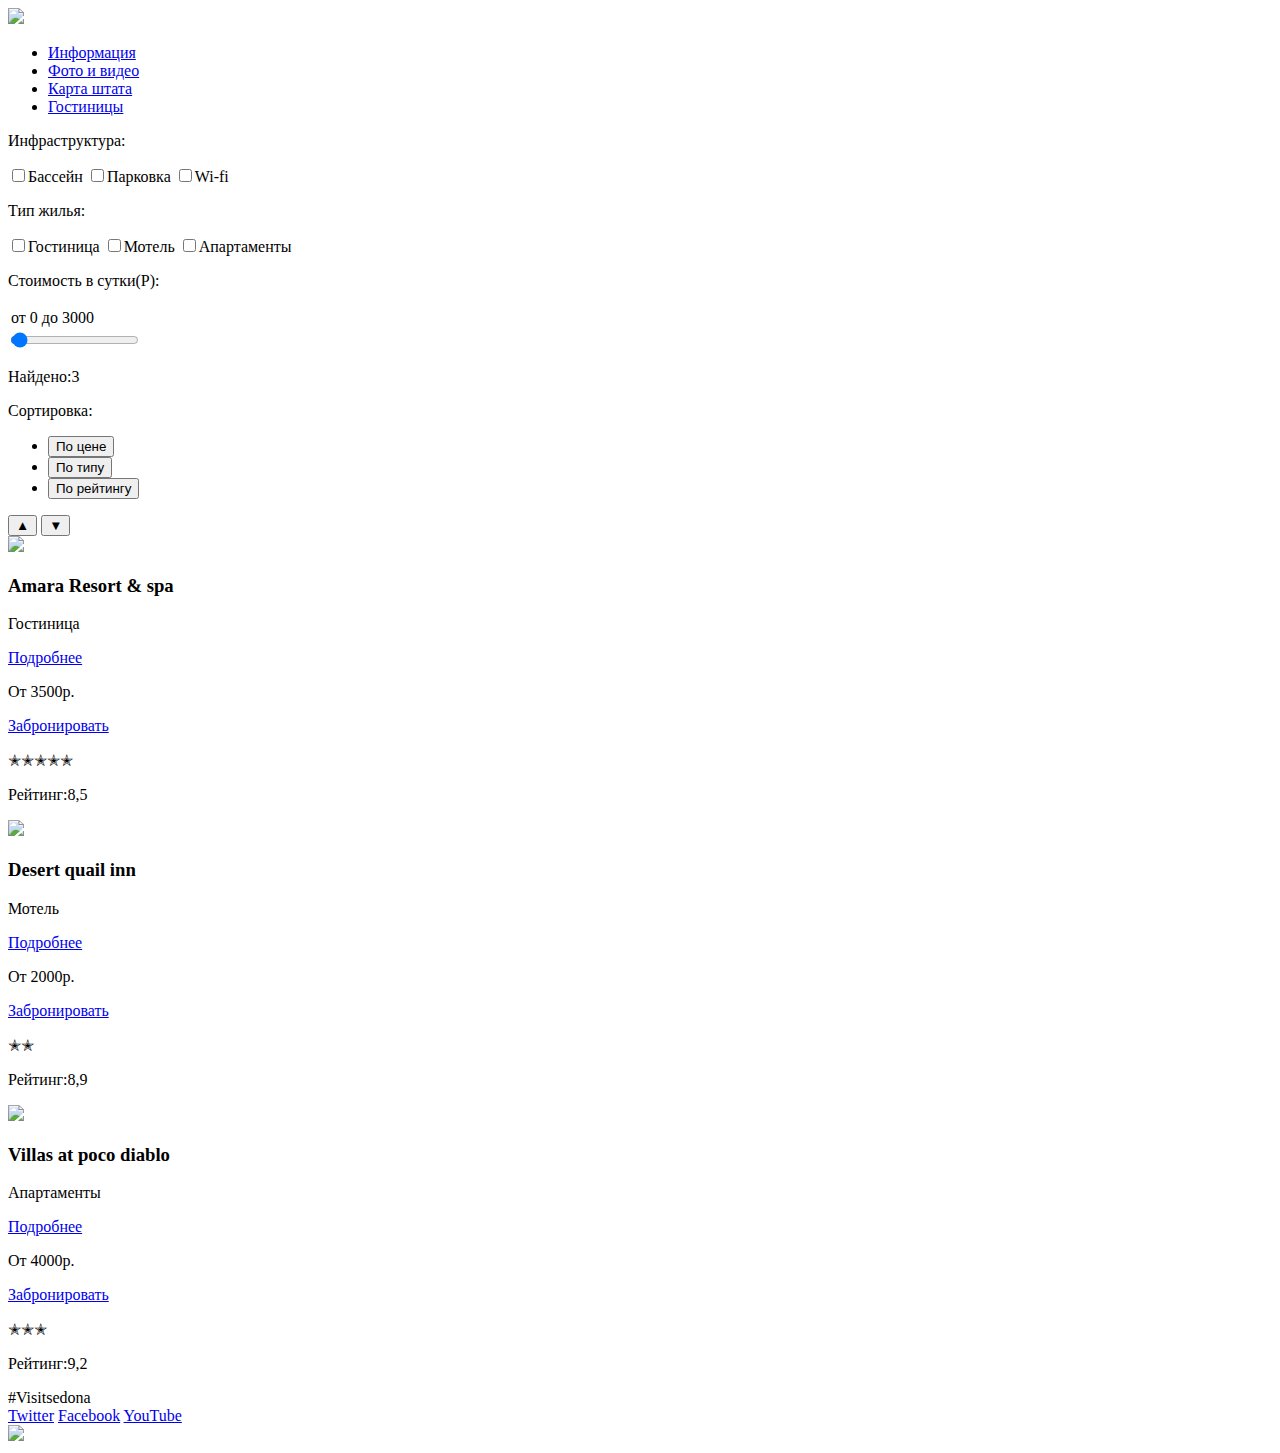
==== catalog.html @ f941040f "add basic layout for pages: index and catalog" ====
<!DOCTYPE html>
<html lang="ru">

  <head>
    <meta charset="utf-8">
    <title>HTML Academy: Седона</title>
  </head>

  <body>
    <header class="main-header">
      <div class="index-logo">
        <img src="http://placehold.it/150x100">
      </div>
      <nav class="main-navigation">
        <ul>
          <li>
            <a href="#">Информация</a>
          </li>
          <li>
            <a href="#">Фото и видео</a>
          </li>
          <li>
            <a href="#">Карта штата</a>
          </li>
          <li>
            <a href="#">Гостиницы</a>
          </li>
        </ul>
      </nav>
    </header>
    <main>
      <form class="book-form" action="https://echo.htmlacademy.ru" method="get">
        <p>Инфраструктура:</p>
        <label>
          <input type="checkbox" name="option1" value="a1">Бассейн</label>
        <label>
          <input type="checkbox" name="option2" value="a2">Парковка</label>
        <label>
          <input type="checkbox" name="option3" value="a3">Wi-fi</label>
        <p>Тип жилья:</P>
        <label>
          <input type="checkbox" name="option4" value="a4">Гостиница</label>
        <label>
          <input type="checkbox" name="option5" value="a5">Мотель</label>
        <label>
          <input type="checkbox" name="option6" value="a6">Апартаменты</label>
        <p>Стоимость в сутки(Р):</p>
        <table>
          <tr>
            <td>от 0</td>
            <td>до 3000</td>
          </tr>
        </table>
        <input type="range" min="0" max="3000" step="1" value="50">
      </form>
      <div class="sorting">
        <section class="counter-section">
          <p>Найдено:<span id="results-count">3</span></p>
        </section>
        <section class="ordering-section">
          <span class="ordering-section-name">Сортировка:</span>
          <ul>
            <li>
              <button class="ordering-section-item active" type="button">По цене</button>
            </li>
            <li>
              <button class="ordering-section-item" type="button">По типу</button>
            </li>
            <li>
              <button class="ordering-section-item" type="button">По рейтингу</button>
            </li>
          </ul>
        </section>
        <section class="ordering-direction-section">
          <button>▲</button>
          <button>▼</button>
        </section>
      </div>
      <div class="search-results">
        <article class="search-result">
          <section class="search-result-logo">
            <a href="#"><img src="http://placehold.it/150x100"></a>
          </section>
          <section class="search-result-desctription">
            <h3 class="search-result-name">Amara Resort & spa</h3>
            <div class="search-result-desctription-block">
              <p>Гостиница</p>
              <a class="search-result-btn more" href="#">Подробнее</a>
            </div>
            <div class="search-result-desctription-block">
              <p>От 3500р.</p>
              <a class="search-result-btn book" href="#">Забронировать</a>
            </div>
          </section>
          <section class="search-result-rating">
            <p class="search-result-rating-stars">✭✭✭✭✭</p>
            <p class="search-result-rating-text">Рейтинг:8,5</p>
          </section>
        </article>
        <article class="search-result">
          <section class="search-result-logo">
            <a href="#"><img src="http://placehold.it/150x100"></a>
          </section>
          <section class="search-result-desctription">
            <h3 class="search-result-name">Desert quail inn</h3>
            <div class="search-result-desctription-block">
              <p>Мотель</p>
              <a class="search-result-btn more" href="#">Подробнее</a>
            </div>
            <div class="search-result-desctription-block">
              <p>От 2000р.</p>
              <a class="search-result-btn book" href="#">Забронировать</a>
            </div>
          </section>
          <section class="search-result-rating">
            <p class="search-result-rating-stars">✭✭</p>
            <p class="search-result-rating-text">Рейтинг:8,9</p>
          </section>
        </article>
        <article class="search-result">
          <section class="search-result-logo">
            <a href="#"><img src="http://placehold.it/150x100"></a>
          </section>
          <section class="search-result-desctription">
            <h3 class="search-result-name">Villas at poco diablo</h3>
            <div class="search-result-desctription-block">
              <p>Апартаменты</p>
              <a class="search-result-btn more" href="#">Подробнее</a>
            </div>
            <div class="search-result-desctription-block">
              <p>От 4000р.</p>
              <a class="search-result-btn book" href="#">Забронировать</a>
            </div>
          </section>
          <section class="search-result-rating">
            <p class="search-result-rating-stars">✭✭✭</p>
            <p class="search-result-rating-text">Рейтинг:9,2</p>
          </section>
        </article>
      </div>
    </main>
    <footer class="main-footer">
      <div class="container">
        <section class="footer-text">#Visitsedona</section>
        <section class="footer-social">
          <a class="social-btn social-btn-tw" href="#">Twitter</a>
          <a class="social-btn social-btn-fb" href="#">Facebook</a>
          <a class="social-btn social-btn-yt" href="#">YouTube</a>
        </section>
        <section class="footer-copyrigh">
          <a href="#"><img src="http://placehold.it/150x100"></a>
        </section>
      </div>
    </footer>
  </body>

</html>
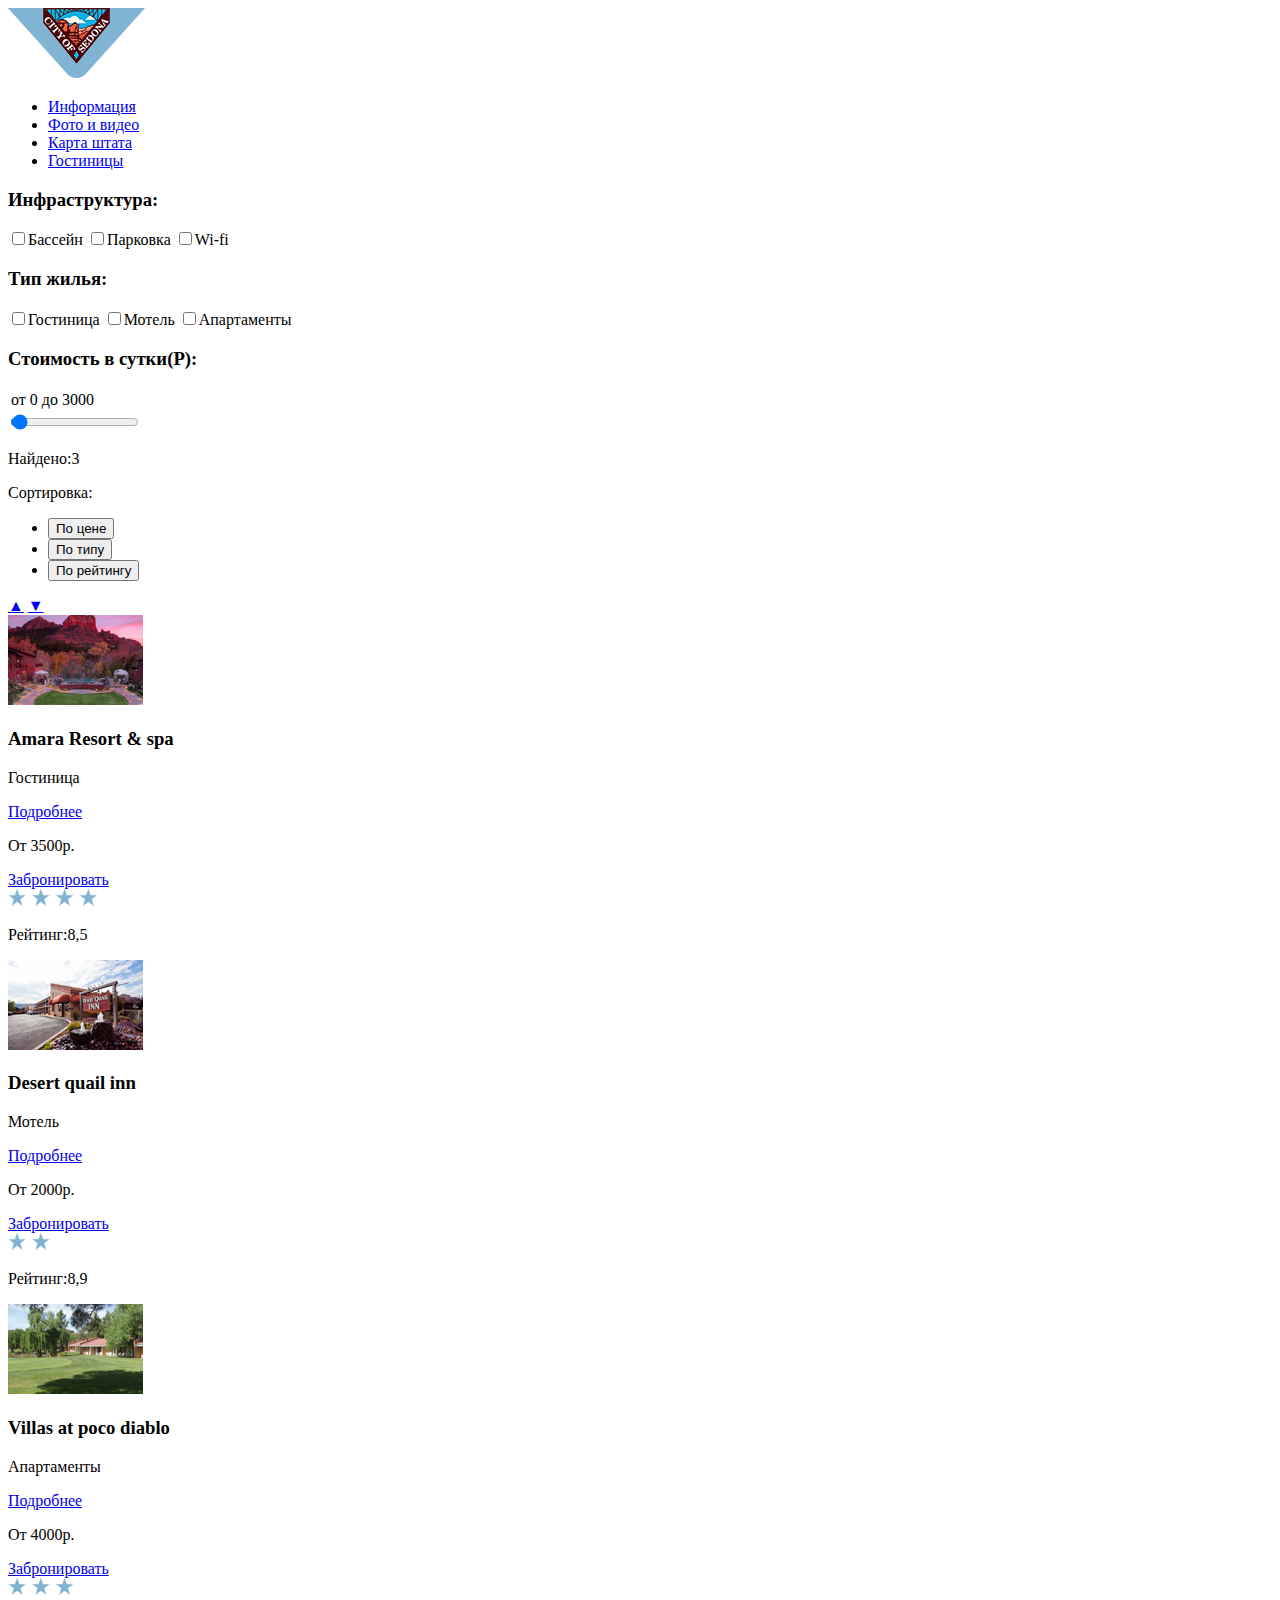
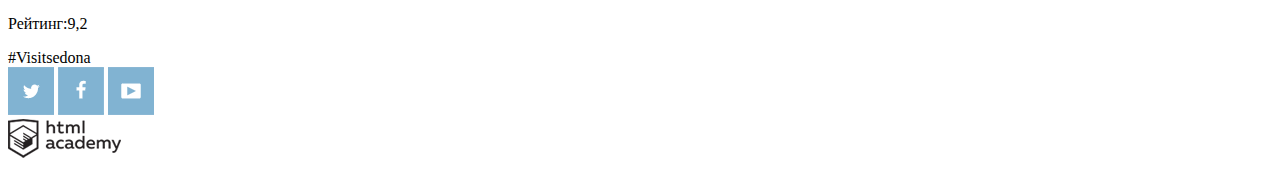
==== commit 0e917609: "graphic" ====
--- a/catalog.html
+++ b/catalog.html
@@ -9,7 +9,7 @@
   <body>
     <header class="main-header">
       <div class="index-logo">
-        <img src="http://placehold.it/150x100">
+        <a href="index.html"><img src="img/logo.png" ></a>
       </div>
       <nav class="main-navigation">
         <ul>
@@ -30,21 +30,21 @@
     </header>
     <main>
       <form class="book-form" action="https://echo.htmlacademy.ru" method="get">
-        <p>Инфраструктура:</p>
+        <h3>Инфраструктура:</h3>
         <label>
           <input type="checkbox" name="option1" value="a1">Бассейн</label>
         <label>
           <input type="checkbox" name="option2" value="a2">Парковка</label>
         <label>
           <input type="checkbox" name="option3" value="a3">Wi-fi</label>
-        <p>Тип жилья:</P>
+        <h3>Тип жилья:</h3>
         <label>
           <input type="checkbox" name="option4" value="a4">Гостиница</label>
         <label>
           <input type="checkbox" name="option5" value="a5">Мотель</label>
         <label>
           <input type="checkbox" name="option6" value="a6">Апартаменты</label>
-        <p>Стоимость в сутки(Р):</p>
+        <h3>Стоимость в сутки(Р):</h3>
         <table>
           <tr>
             <td>от 0</td>
@@ -72,14 +72,14 @@
           </ul>
         </section>
         <section class="ordering-direction-section">
-          <button>▲</button>
-          <button>▼</button>
+          <a href="#">▲</a>
+          <a href="#">▼</a>
         </section>
       </div>
       <div class="search-results">
         <article class="search-result">
           <section class="search-result-logo">
-            <a href="#"><img src="http://placehold.it/150x100"></a>
+            <a href="#"><img src="img/img3.jpg"></a>
           </section>
           <section class="search-result-desctription">
             <h3 class="search-result-name">Amara Resort & spa</h3>
@@ -93,13 +93,13 @@
             </div>
           </section>
           <section class="search-result-rating">
-            <p class="search-result-rating-stars">✭✭✭✭✭</p>
+            <img src="img/★ ★ ★ ★.jpg">
             <p class="search-result-rating-text">Рейтинг:8,5</p>
           </section>
         </article>
         <article class="search-result">
           <section class="search-result-logo">
-            <a href="#"><img src="http://placehold.it/150x100"></a>
+            <a href="#"><img src="img/img4.jpg"></a>
           </section>
           <section class="search-result-desctription">
             <h3 class="search-result-name">Desert quail inn</h3>
@@ -113,13 +113,13 @@
             </div>
           </section>
           <section class="search-result-rating">
-            <p class="search-result-rating-stars">✭✭</p>
+          <img src="img/★ ★.jpg">
             <p class="search-result-rating-text">Рейтинг:8,9</p>
           </section>
         </article>
         <article class="search-result">
           <section class="search-result-logo">
-            <a href="#"><img src="http://placehold.it/150x100"></a>
+            <a href="#"><img src="img/img5.jpg"></a>
           </section>
           <section class="search-result-desctription">
             <h3 class="search-result-name">Villas at poco diablo</h3>
@@ -133,7 +133,7 @@
             </div>
           </section>
           <section class="search-result-rating">
-            <p class="search-result-rating-stars">✭✭✭</p>
+            <img src="img/★ ★ ★.png">
             <p class="search-result-rating-text">Рейтинг:9,2</p>
           </section>
         </article>
@@ -143,12 +143,12 @@
       <div class="container">
         <section class="footer-text">#Visitsedona</section>
         <section class="footer-social">
-          <a class="social-btn social-btn-tw" href="#">Twitter</a>
-          <a class="social-btn social-btn-fb" href="#">Facebook</a>
-          <a class="social-btn social-btn-yt" href="#">YouTube</a>
+          <a class="social-btn social-btn-tw" href="#"><img src="img/tw.png"></a>
+          <a class="social-btn social-btn-fb" href="#"><img src="img/facebook.png"></a>
+          <a class="social-btn social-btn-yt" href="#"><img src="img/youtube.png"></a>
         </section>
         <section class="footer-copyrigh">
-          <a href="#"><img src="http://placehold.it/150x100"></a>
+          <a href="#"><img src="img/htmlacad.png"></a>
         </section>
       </div>
     </footer>
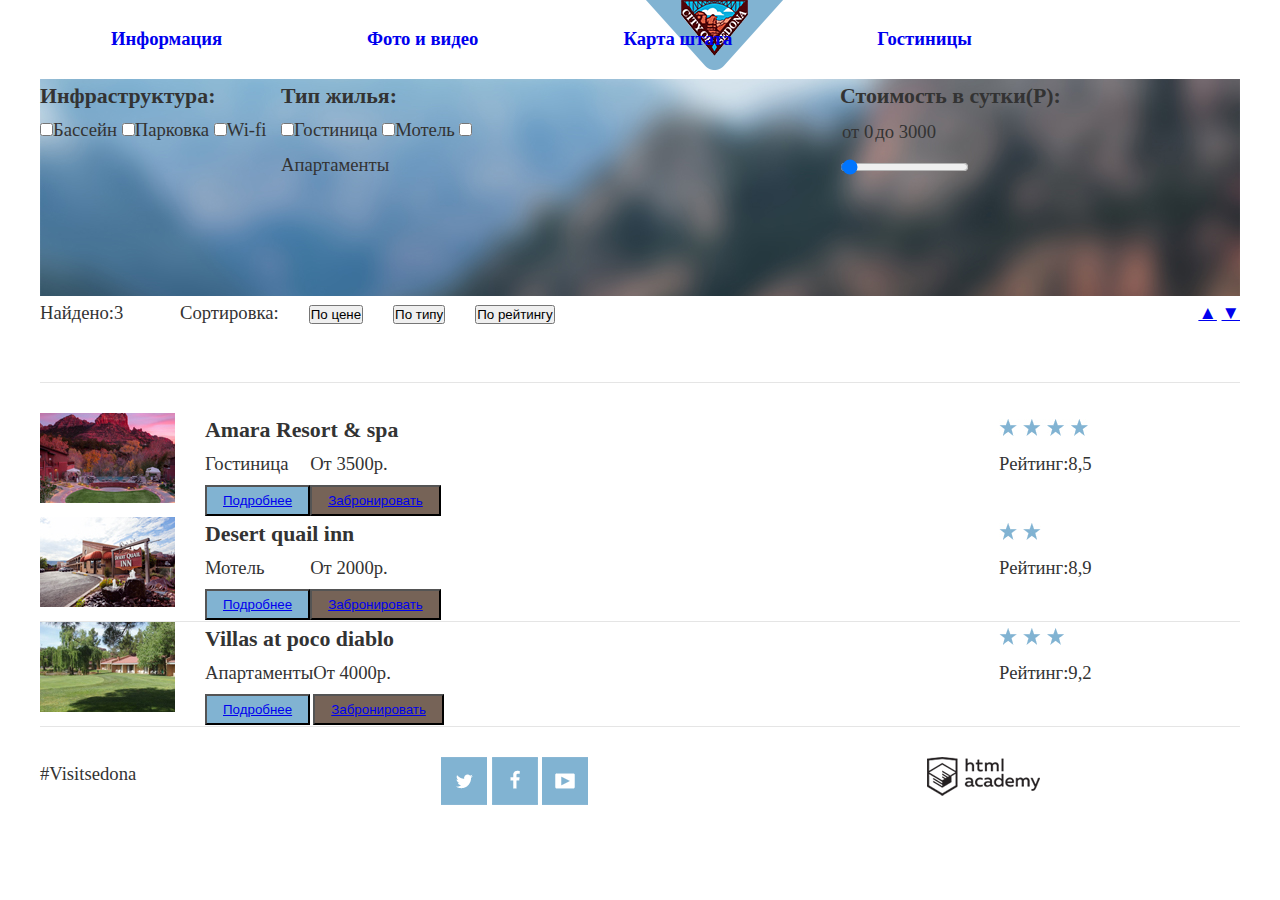
==== commit c06bfb8f: "create grid" ====
--- a/catalog.html
+++ b/catalog.html
@@ -3,63 +3,72 @@
 
   <head>
     <meta charset="utf-8">
+    <link href="css/style.css" rel="stylesheet">
     <title>HTML Academy: Седона</title>
   </head>
 
   <body>
     <header class="main-header">
-      <div class="index-logo">
-        <a href="index.html"><img src="img/logo.png" ></a>
+      <div class="container clearfix">
+        <div class="index-logo">
+          <a href="index.html"><img src="img/logo.png"></a>
+        </div>
+        <nav class="main-navigation">
+          <ul>
+            <li>
+              <a href="#">Информация</a>
+            </li>
+            <li>
+              <a href="#">Фото и видео</a>
+            </li>
+            <li>
+              <a href="#">Карта штата</a>
+            </li>
+            <li>
+              <a href="#">Гостиницы</a>
+            </li>
+          </ul>
+        </nav>
       </div>
-      <nav class="main-navigation">
-        <ul>
-          <li>
-            <a href="#">Информация</a>
-          </li>
-          <li>
-            <a href="#">Фото и видео</a>
-          </li>
-          <li>
-            <a href="#">Карта штата</a>
-          </li>
-          <li>
-            <a href="#">Гостиницы</a>
-          </li>
-        </ul>
-      </nav>
     </header>
-    <main>
+    <main class="container clearfix">
       <form class="book-form" action="https://echo.htmlacademy.ru" method="get">
-        <h3>Инфраструктура:</h3>
-        <label>
-          <input type="checkbox" name="option1" value="a1">Бассейн</label>
-        <label>
-          <input type="checkbox" name="option2" value="a2">Парковка</label>
-        <label>
-          <input type="checkbox" name="option3" value="a3">Wi-fi</label>
-        <h3>Тип жилья:</h3>
-        <label>
-          <input type="checkbox" name="option4" value="a4">Гостиница</label>
-        <label>
-          <input type="checkbox" name="option5" value="a5">Мотель</label>
-        <label>
-          <input type="checkbox" name="option6" value="a6">Апартаменты</label>
-        <h3>Стоимость в сутки(Р):</h3>
-        <table>
-          <tr>
-            <td>от 0</td>
-            <td>до 3000</td>
-          </tr>
-        </table>
-        <input type="range" min="0" max="3000" step="1" value="50">
+        <div class="one-form">
+          <h3>Инфраструктура:</h3>
+          <label>
+            <input type="checkbox" name="option1" value="a1">Бассейн</label>
+          <label>
+            <input type="checkbox" name="option2" value="a2">Парковка</label>
+          <label>
+            <input type="checkbox" name="option3" value="a3">Wi-fi</label>
+        </div>
+        <div class="two-form">
+          <h3>Тип жилья:</h3>
+          <label>
+            <input type="checkbox" name="option4" value="a4">Гостиница</label>
+          <label>
+            <input type="checkbox" name="option5" value="a5">Мотель</label>
+          <label>
+            <input type="checkbox" name="option6" value="a6">Апартаменты</label>
+        </div>
+        <div class="three-form">
+          <h3>Стоимость в сутки(Р):</h3>
+          <table>
+            <tr>
+              <td>от 0</td>
+              <td>до 3000</td>
+            </tr>
+          </table>
+          <input type="range" min="0" max="3000" step="1" value="50">
+        </div>
       </form>
-      <div class="sorting">
+      <div class="sorting clearfix">
         <section class="counter-section">
           <p>Найдено:<span id="results-count">3</span></p>
         </section>
         <section class="ordering-section">
           <span class="ordering-section-name">Сортировка:</span>
-          <ul>
+          <ul class="ordering-section-list">
             <li>
               <button class="ordering-section-item active" type="button">По цене</button>
             </li>
@@ -77,7 +86,7 @@
         </section>
       </div>
       <div class="search-results">
-        <article class="search-result">
+        <article class="search-result clearfix">
           <section class="search-result-logo">
             <a href="#"><img src="img/img3.jpg"></a>
           </section>
@@ -85,11 +94,11 @@
             <h3 class="search-result-name">Amara Resort & spa</h3>
             <div class="search-result-desctription-block">
               <p>Гостиница</p>
-              <a class="search-result-btn more" href="#">Подробнее</a>
+              <button class="search-result-btn-more"><a href="#">Подробнее</a></button>
             </div>
             <div class="search-result-desctription-block">
               <p>От 3500р.</p>
-              <a class="search-result-btn book" href="#">Забронировать</a>
+              <button class="search-result-btn-book"><a href="#">Забронировать</a></button>
             </div>
           </section>
           <section class="search-result-rating">
@@ -97,7 +106,7 @@
             <p class="search-result-rating-text">Рейтинг:8,5</p>
           </section>
         </article>
-        <article class="search-result">
+        <article class="search-result clearfix">
           <section class="search-result-logo">
             <a href="#"><img src="img/img4.jpg"></a>
           </section>
@@ -105,19 +114,19 @@
             <h3 class="search-result-name">Desert quail inn</h3>
             <div class="search-result-desctription-block">
               <p>Мотель</p>
-              <a class="search-result-btn more" href="#">Подробнее</a>
+              <button class="search-result-btn-more"><a href="#">Подробнее</a></button>
             </div>
             <div class="search-result-desctription-block">
               <p>От 2000р.</p>
-              <a class="search-result-btn book" href="#">Забронировать</a>
+              <button class="search-result-btn-book"><a href="#">Забронировать</a></button>
             </div>
           </section>
           <section class="search-result-rating">
-          <img src="img/★ ★.jpg">
+            <img src="img/★ ★.jpg">
             <p class="search-result-rating-text">Рейтинг:8,9</p>
           </section>
         </article>
-        <article class="search-result">
+        <article class="search-result clearfix">
           <section class="search-result-logo">
             <a href="#"><img src="img/img5.jpg"></a>
           </section>
@@ -125,11 +134,11 @@
             <h3 class="search-result-name">Villas at poco diablo</h3>
             <div class="search-result-desctription-block">
               <p>Апартаменты</p>
-              <a class="search-result-btn more" href="#">Подробнее</a>
+              <button class="search-result-btn-more"><a href="#">Подробнее</a></button>
             </div>
             <div class="search-result-desctription-block">
               <p>От 4000р.</p>
-              <a class="search-result-btn book" href="#">Забронировать</a>
+              <button class="search-result-btn-book"><a href="#">Забронировать</a></button>
             </div>
           </section>
           <section class="search-result-rating">
@@ -139,17 +148,16 @@
         </article>
       </div>
     </main>
-    <footer class="main-footer">
-      <div class="container">
-        <section class="footer-text">#Visitsedona</section>
-        <section class="footer-social">
-          <a class="social-btn social-btn-tw" href="#"><img src="img/tw.png"></a>
-          <a class="social-btn social-btn-fb" href="#"><img src="img/facebook.png"></a>
-          <a class="social-btn social-btn-yt" href="#"><img src="img/youtube.png"></a>
-        </section>
-        <section class="footer-copyrigh">
-          <a href="#"><img src="img/htmlacad.png"></a>
-        </section>
+    <footer class="main-footer container">
+      <section class="footer-text">#Visitsedona</section>
+      <section class="footer-social">
+        <a class="social-btn social-btn-tw" href="#"><img src="img/tw.png"></a>
+        <a class="social-btn social-btn-fb" href="#"><img src="img/facebook.png"></a>
+        <a class="social-btn social-btn-yt" href="#"><img src="img/youtube.png"></a>
+      </section>
+      <section class="footer-copyrigh">
+        <a href="#"><img src="img/htmlacad.png"></a>
+      </section>
       </div>
     </footer>
   </body>
--- a/css/style.css
+++ b/css/style.css
@@ -0,0 +1,336 @@
+* {
+  margin: 0;
+  padding: 0;
+}
+
+body {
+  font-family: "PT Sans";
+  font-size: 14pt;
+  line-height: 26pt;
+  color: #333333;
+  font-weight: normal;
+}
+
+.main-navigation {
+  font-family: "PT Sans";
+  font-size: 14pt;
+  line-height: 26pt;
+  color: #000000;
+  font-weight: bold;
+}
+
+.slogan-text {
+  font-family: "PT Sans";
+  font-size: 21pt;
+  line-height: 26pt;
+  color: #000000;
+  font-weight: bold;
+}
+
+li a {
+  text-decoration: none;
+}
+
+.main-navigation ul li {
+  float: left;
+  padding-left: 71px;
+  padding-top: 22px;
+  padding-bottom: 22px;
+  padding-right: 74px;
+  list-style-type: none;
+}
+
+.photo {
+  padding-right: 244px;
+}
+
+.index-logo {
+  position: absolute;
+  text-align: center;
+  left: 645px;
+  top: 0%;
+  width: 138px;
+  height: 70px;
+}
+
+.clearfix::after {
+  content: "";
+  display: table;
+  clear: both;
+}
+
+.container {
+  width: 1200px;
+  height: auto;
+  margin: 0 auto;
+  padding: 0 40px;
+}
+
+.main-header {
+  min-height: 56px;
+}
+
+.main-navigation {
+  position: relative;
+  float: right;
+  width: 100%;
+  min-height: 56px;
+}
+
+.name-logo-background {
+  width: 1200px;
+  height: 510px;
+  margin-right: auto;
+  margin-left: auto;
+  margin-bottom: 60px;
+}
+
+.slogan clearfix {
+  width: 1200px;
+  height: 216px;
+}
+
+.slogan-text {
+  padding-left: 309px;
+  padding-top: 62px;
+  padding-right: 100px;
+  padding-bottom: 255px;
+}
+
+.info-box-one {
+  width: 100%;
+  height: 255px;
+}
+
+.info-box-one-left {
+  float: left;
+  width: 400px;
+  height: 100%;
+}
+
+.info-box-one-right {
+  float: right;
+  width: 800px;
+  height: 100%;
+}
+
+.info-box-one-right img {
+  max-width: 100%;
+  max-height: 100%
+}
+
+.features {
+  width: 1200px;
+  height: 330px;
+}
+
+.features-item {
+  float: left;
+  width: 400px;
+}
+
+.features-item:last-child {
+  margin-right: 0;
+}
+
+.info-box {
+  width: 100%;
+  height: 255px;
+}
+
+.info-box-left {
+  float: left;
+  width: 800px;
+  height: 100%;
+}
+
+.info-box-right {
+  float: right;
+  width: 400px;
+  height: 100%;
+}
+
+.advantages {
+  width: 100%;
+  height: 255px;
+}
+
+.advantages-item {
+  float: left;
+  width: 400px;
+  height: 100%;
+}
+
+.index-content {
+  position: relative;
+  width: 100%;
+  height: 291px;
+}
+
+.search {
+  position: absolute;
+  bottom: 0;
+  left: 313px;
+  width: 568px;
+  height: 86px;
+}
+
+.hotel-book-form {
+  position: absolute;
+  top: 0;
+  left: 313px;
+  width: 568px;
+  height: 395px;
+}
+
+.main-footer {
+  width: 1200px;
+  height: 120px;
+}
+
+.footer-text {
+  float: left;
+  width: 313px;
+  height: 120px;
+  margin-right: 88px;
+}
+
+.footer-social {
+  float: left;
+  width: 400px;
+  height: 120px;
+}
+
+.footer-copyrigh {
+  float: right;
+  width: 313px;
+  height: 120px;
+}
+
+.map {
+  background: url("../img/map.jpg") no-repeat;
+  position: relative;
+  width: 1200px;
+  height: 591px;
+}
+
+.book-form {
+  background: url("../img/filter background.jpg");
+  width: 1200px;
+  height: 217px;
+}
+
+.one-form {
+  float: left;
+  width: 241px;
+  height: 217px;
+}
+
+.two-form {
+  float: left;
+  width: 288px;
+  height: 217px;
+}
+
+.three-form {
+  float: right;
+  width: 400px;
+  height: 217px;
+}
+
+.sorting {
+  width: 1200px;
+  height: 86px;
+}
+
+.counter-section {
+  float: left;
+  width: 140px;
+  height: 100%;
+}
+
+.ordering-section-name {
+  float: left;
+}
+
+.ordering-section {
+  float: left;
+  width: auto;
+  height: 100%;
+}
+
+.ordering-section ul li {
+  margin-left: 30px;
+  float: left;
+  list-style-type: none;
+}
+
+.ordering-direction-section {
+  float: right;
+  width: auto;
+  height: 100%;
+}
+
+.ordering-section-list {
+  width: 500px;
+  height: auto;
+}
+
+.search-results {
+  width: 100%;
+  height: auto;
+  border-top: 1px solid #e5e5e5;
+  padding-top: 30px;
+  padding-bottom: 30px;
+  position: relative;
+  display: block;
+}
+
+.search-result:last-child {
+  border-top: 1px solid #e5e5e5;
+  border-bottom: 1px solid #e5e5e5;
+}
+
+.search-result section {
+  float: left;
+}
+
+.search-result-logo img {
+  width: 135px;
+  height: 90px;
+}
+
+.search-result-desctription {
+  margin-left: 30px;
+  width: 364px;
+  height: auto;
+}
+
+.search-result-desctription-block {
+  float: left;
+}
+
+.search-result-btn-more,
+.search-result-btn-book {
+  width: auto;
+  height: auto;
+  padding-left: 16px;
+  padding-right: 16px;
+  padding-top: 6px;
+  padding-bottom: 6px;
+}
+
+.search-result-btn-more {
+  background-color: #81b3d2;
+}
+
+.search-result-btn-book {
+  background-color: #766357;
+}
+
+.search-result-rating {
+  position: absolute;
+  right: 0;
+  width: 241px;
+  height: 100px;
+}
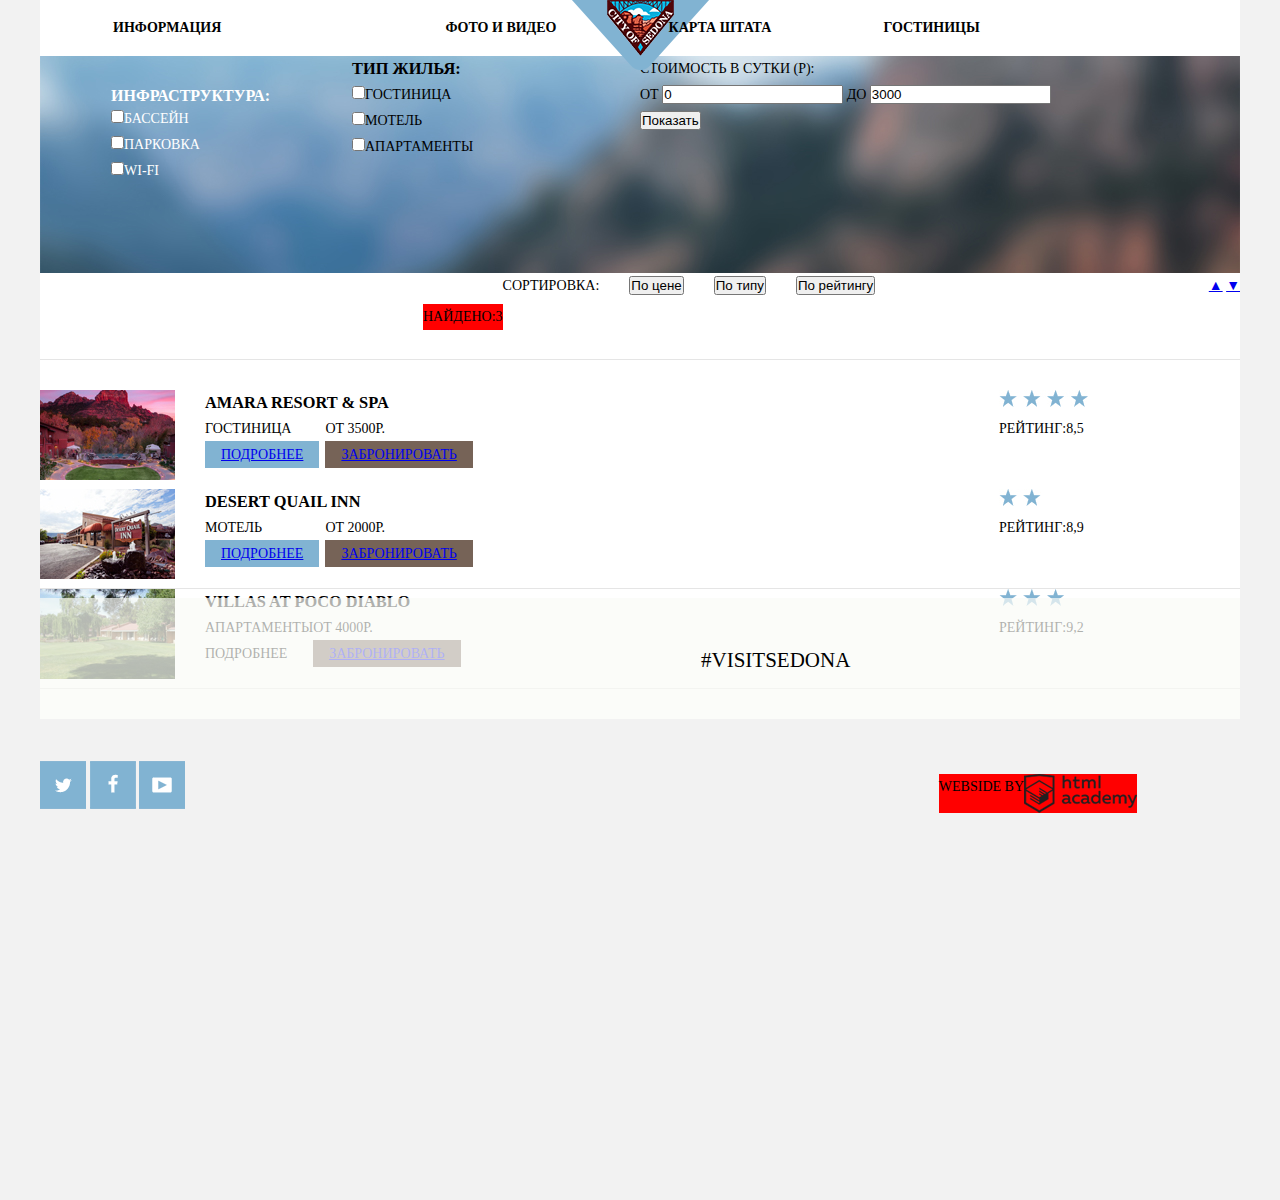
==== commit 147c569e: ".." ====
--- a/catalog.html
+++ b/catalog.html
@@ -13,27 +13,26 @@
         <div class="index-logo">
           <a href="index.html"><img src="img/logo.png"></a>
         </div>
-        <nav class="main-navigation">
+        <nav class="main-navigation clearfix">
           <ul>
-            <li>
+            <li class="left-nav">
               <a href="#">Информация</a>
             </li>
-            <li>
+            <li class="left-nav">
               <a href="#">Фото и видео</a>
             </li>
-            <li>
+            <li class="right-nav">
               <a href="#">Карта штата</a>
             </li>
-            <li>
+            <li class="right-nav">
               <a href="#">Гостиницы</a>
-            </li>
           </ul>
         </nav>
       </div>
     </header>
     <main class="container clearfix">
       <form class="book-form" action="https://echo.htmlacademy.ru" method="get">
-        <div class="one-form">
+        <div class="infrastructure">
           <h3>Инфраструктура:</h3>
           <label>
             <input type="checkbox" name="option1" value="a1">Бассейн</label>
@@ -42,7 +41,7 @@
           <label>
             <input type="checkbox" name="option3" value="a3">Wi-fi</label>
         </div>
-        <div class="two-form">
+        <div class="property-type">
           <h3>Тип жилья:</h3>
           <label>
             <input type="checkbox" name="option4" value="a4">Гостиница</label>
@@ -51,16 +50,21 @@
           <label>
             <input type="checkbox" name="option6" value="a6">Апартаменты</label>
         </div>
-        <div class="three-form">
-          <h3>Стоимость в сутки(Р):</h3>
-          <table>
-            <tr>
-              <td>от 0</td>
-              <td>до 3000</td>
-            </tr>
-          </table>
-          <input type="range" min="0" max="3000" step="1" value="50">
+        <div class="filter-range">
+      <div class="filter-range-title">Стоимость в сутки (р):</div>
+      <div class="price-controls">
+        <label class="min-price">от <input type="text" name="min-price" value="0"></label>
+        <label class="max-price">до <input type="text" name="max-price" value="3000"></label>
+      </div>
+      <div class="range-controls">
+        <div class="scale">
+          <div class="bar"></div>
         </div>
+        <div class="range-toggle range-toggle-min"></div>
+        <div class="range-toggle range-toggle-max"></div>
+      </div>
+      <button class="btn-transparent" type="submit">Показать</button>
+    </div>
       </form>
       <div class="sorting clearfix">
         <section class="counter-section">
@@ -94,11 +98,11 @@
             <h3 class="search-result-name">Amara Resort & spa</h3>
             <div class="search-result-desctription-block">
               <p>Гостиница</p>
-              <button class="search-result-btn-more"><a href="#">Подробнее</a></button>
+              <a class="search-result-btn-more" href="#">Подробнее</a>
             </div>
             <div class="search-result-desctription-block">
               <p>От 3500р.</p>
-              <button class="search-result-btn-book"><a href="#">Забронировать</a></button>
+              <a class="search-result-btn-book" href="#">Забронировать</a>
             </div>
           </section>
           <section class="search-result-rating">
@@ -114,11 +118,11 @@
             <h3 class="search-result-name">Desert quail inn</h3>
             <div class="search-result-desctription-block">
               <p>Мотель</p>
-              <button class="search-result-btn-more"><a href="#">Подробнее</a></button>
+              <a class="search-result-btn-more" href="#">Подробнее</a>
             </div>
             <div class="search-result-desctription-block">
               <p>От 2000р.</p>
-              <button class="search-result-btn-book"><a href="#">Забронировать</a></button>
+              <a class="search-result-btn-book" href="#">Забронировать</a>
             </div>
           </section>
           <section class="search-result-rating">
@@ -134,11 +138,11 @@
             <h3 class="search-result-name">Villas at poco diablo</h3>
             <div class="search-result-desctription-block">
               <p>Апартаменты</p>
-              <button class="search-result-btn-more"><a href="#">Подробнее</a></button>
+              <aclass="search-result-btn-more" href="#">Подробнее</a>
             </div>
             <div class="search-result-desctription-block">
               <p>От 4000р.</p>
-              <button class="search-result-btn-book"><a href="#">Забронировать</a></button>
+              <a class="search-result-btn-book" href="#">Забронировать</a>
             </div>
           </section>
           <section class="search-result-rating">
@@ -148,16 +152,19 @@
         </article>
       </div>
     </main>
-    <footer class="main-footer container">
-      <section class="footer-text">#Visitsedona</section>
-      <section class="footer-social">
-        <a class="social-btn social-btn-tw" href="#"><img src="img/tw.png"></a>
-        <a class="social-btn social-btn-fb" href="#"><img src="img/facebook.png"></a>
-        <a class="social-btn social-btn-yt" href="#"><img src="img/youtube.png"></a>
-      </section>
-      <section class="footer-copyrigh">
-        <a href="#"><img src="img/htmlacad.png"></a>
-      </section>
+    <footer class="container">
+      <div class="main-footer clearfix">
+        <div class="footer-text">#Visitsedona</div>
+        <div class="footer-social">
+          <a class="social-btn social-btn-tw" href="#"><img src="img/tw.png"></a>
+          <a class="social-btn social-btn-fb" href="#"><img src="img/facebook.png"></a>
+          <a class="social-btn social-btn-yt" href="#"><img src="img/youtube.png"></a>
+        </div>
+        <div class="footer-copyrigh">
+          <p>webside by</p>
+          <a href="#"><img src="img/htmlacad.png"></a>
+        </div>
+
       </div>
     </footer>
   </body>
--- a/css/style.css
+++ b/css/style.css
@@ -4,19 +4,13 @@
 }
 
 body {
+  min-height: 1200px;
   font-family: "PT Sans";
-  font-size: 14pt;
-  line-height: 26pt;
-  color: #333333;
-  font-weight: normal;
-}
-
-.main-navigation {
-  font-family: "PT Sans";
-  font-size: 14pt;
-  line-height: 26pt;
+  font-size: 14px;
+  line-height: 26px;
+  text-transform: uppercase;
   color: #000000;
-  font-weight: bold;
+  background-color: #f2f2f2;
 }
 
 .slogan-text {
@@ -27,30 +21,57 @@
   font-weight: bold;
 }
 
-li a {
+.main-navigation ul {
+  margin: 0;
+  padding: 0;
+  list-style: none;
+  font-size: 0;
+}
+
+.main-navigation li {
+  display: inline-block;
+  vertical-align: top;
+  font-size: 14px;
+  line-height: 26px;
+}
+
+.main-navigation a {
+  display: block;
+  padding-top: 15px;
+  padding-bottom: 15px;
+  padding-right: 112px;
+  font-weight: bold;
+  color: #000000;
   text-decoration: none;
 }
 
-.main-navigation ul li {
-  float: left;
-  padding-left: 71px;
-  padding-top: 22px;
-  padding-bottom: 22px;
-  padding-right: 74px;
-  list-style-type: none;
-}
-
-.photo {
-  padding-right: 244px;
+.left-nav:first-child {
+  float: left;
+  padding-left: 73px;
+  padding-right: 112px
+}
+
+.left-nav:last-child {
+  padding-left: 112px;
+}
+
+.rigth-nav:first-child {
+  padding-right: 112px;
+}
+
+.rigth-nav:last-child {
+  float: right;
+  padding-right: 73px;
 }
 
 .index-logo {
   position: absolute;
   text-align: center;
-  left: 645px;
+  left: 50%;
   top: 0%;
   width: 138px;
   height: 70px;
+  margin-left: -69px;
 }
 
 .clearfix::after {
@@ -60,10 +81,10 @@
 }
 
 .container {
+  background-color: #ffffff;
   width: 1200px;
   height: auto;
   margin: 0 auto;
-  padding: 0 40px;
 }
 
 .main-header {
@@ -85,16 +106,30 @@
   margin-bottom: 60px;
 }
 
-.slogan clearfix {
-  width: 1200px;
-  height: 216px;
+.name-logo img {
+  width: 1200px;
+  height: 510px;
+}
+
+.slogan.clearfix {
+  width: 575px;
+  height: auto;
+  margin-top: 55px;
+  margin-left: 312px;
+  margin-right: 312px;
+  margin-bottom: 50px;
+  text-align: center;
 }
 
 .slogan-text {
-  padding-left: 309px;
-  padding-top: 62px;
-  padding-right: 100px;
-  padding-bottom: 255px;
+  width: 575px;
+  height: auto;
+  padding-bottom: 65px;
+}
+
+.slogan-text {
+  font-size: 21px;
+  line-height: 26px;
 }
 
 .info-box-one {
@@ -105,7 +140,23 @@
 .info-box-one-left {
   float: left;
   width: 400px;
-  height: 100%;
+  height: 255px;
+}
+
+.info-box-one-left {
+  color: #ffffff;
+  background-color: #81b3d2;
+  text-align: center;
+}
+
+.info-box-left-title {
+  padding-top: 53px;
+  margin-left: 130px;
+  margin-right: 130px;
+}
+
+.info-box-one-left p {
+  padding-top: 15px;
 }
 
 .info-box-one-right {
@@ -122,11 +173,29 @@
 .features {
   width: 1200px;
   height: 330px;
+  text-align: center;
 }
 
 .features-item {
   float: left;
   width: 400px;
+}
+
+.features-img {
+  width: 240px;
+  height: 80px;
+  margin-top: 55px;
+  padding-left: 80px;
+  vertical-align
+}
+
+.features-name {
+  display: block;
+  padding-top: 30px;
+}
+
+.features-item p {
+  padding-top: 30px;
 }
 
 .features-item:last-child {
@@ -150,6 +219,22 @@
   height: 100%;
 }
 
+.info-box-right {
+  color: #ffffff;
+  background-color: #81b3d2;
+  text-align: center;
+}
+
+.info-box-right-title {
+  margin-left: 130px;
+  margin-right: 130px;
+  padding-top: 53px;
+}
+
+.info-box-right p {
+  padding-top: 15px;
+}
+
 .advantages {
   width: 100%;
   height: 255px;
@@ -161,10 +246,33 @@
   height: 100%;
 }
 
+.advantages-item {
+  background-color: #eeeeee;
+  text-align: center;
+}
+
+.advantages-title {
+  padding-top: 45px;
+}
+
+.advantages-item p {
+  padding-top: 25px;
+}
+
 .index-content {
   position: relative;
   width: 100%;
   height: 291px;
+  text-align: center;
+}
+
+.index-content-title {
+  padding-top: 55px;
+  padding-bottom: 31px;
+}
+
+.index-content-title p {
+  padding-bottom: 50px;
 }
 
 .search {
@@ -175,43 +283,158 @@
   height: 86px;
 }
 
+.search-btn {
+  width: 568px;
+  height: 86px;
+  background-color: #766357;
+  text-align: center;
+}
+
+.search-btn {
+  font-family: PT Sans;
+  font-size: 21px;
+  line-height: 26px;
+  text-transform: uppercase;
+  color: #ffffff;
+}
+
 .hotel-book-form {
   position: absolute;
   top: 0;
   left: 313px;
-  width: 568px;
-  height: 395px;
-}
-
-.main-footer {
-  width: 1200px;
-  height: 120px;
+  width: auto;
+  max-width: 568px;
+  height: auto;
+  padding: 55px;
+}
+
+.hotel-book-form {
+  background-color: #ffffff;
+}
+
+.btn {
+  width: 100%;
+  margin-top: 54px;
+  font-weight: 458;
+  font-size: 21px;
+  line-height: 58px;
+  font-family: "PT Sans";
+  color: #ffffff;
+  background-color: #81b3d2;
+  border: none;
+  cursor: pointer;
+}
+
+.btn:hover,
+.btn:active {
+  background-color: #669ec0;
+}
+
+.btn.disabled,
+.btn:disabled {
+  cursor: default;
+  opacity: 0.5;
+}
+
+.btn.disabled:hover,
+.btn:disabled:hover {
+  background-color: #000000;
+}
+
+.hotel-book-form input[type="date"] {
+  width: 346px;
+  height: 38px;
+  font-size: 14px;
+  line-height: 26px;
+  margin-left: 21px;
+  margin-bottom: 29px;
+  font-family: "PT Sans ";
+  color: #000000;
+  text-transform: uppercase;
+  background-color: #f2f2f2;
+  border: 0 solid #000000;
+}
+
+.hotel-book-form input[type="number"] {
+  display: inline-block;
+  width: 114px;
+  height: 38px;
+  margin-left: 21px;
+  margin-top: 30px;
+  font-size: 14px;
+  line-height: 26px;
+  font-family: "PT Sans ";
+  color: #000000;
+  text-transform: uppercase;
+  background-color: #f2f2f2;
+  border: 0 solid #000000;
+}
+
+.hotel-book-form label {
+  display: block;
+}
+
+.hotel-book-form label:nth-of-type(3) {
+  float: left;
+}
+
+.hotel-book-form label:nth-of-type(4) {
+  float: right;
+}
+
+.hotel-book-form label:nth-of-type(3) input {
+  margin-left: 40px;
 }
 
 .footer-text {
-  float: left;
-  width: 313px;
-  height: 120px;
-  margin-right: 88px;
+  font-family: "PT Sans";
+  font-size: 21px;
+  line-height: 26px;
+  float: left;
+  margin-left: 132px;
+  margin-right: 256px;
+  margin-top: 49px;
+  margin-bottom: 52px;
 }
 
 .footer-social {
   float: left;
   width: 400px;
   height: 120px;
+  margin-top: 36px;
+  margin-bottom: 36px;
 }
 
 .footer-copyrigh {
-  float: right;
-  width: 313px;
-  height: 120px;
+  background: red;
+  float: right;
+  margin-right: 103px;
+  margin-top: 49px;
+  margin-bottom: 52px;
+}
+
+.footer-copyrigh p {
+  float: left;
+}
+
+.footer-copyrigh img {
+  float: right;
 }
 
 .map {
+  position: relative;
   background: url("../img/map.jpg") no-repeat;
   position: relative;
   width: 1200px;
-  height: 591px;
+  height: 593px;
+}
+
+.main-footer {
+  position: relative;
+  background: rgba(249, 251, 246, 0.7);
+  width: 100%;
+  height: 121px;
+  margin-top: -121px;
 }
 
 .book-form {
@@ -220,18 +443,40 @@
   height: 217px;
 }
 
-.one-form {
+.infrastructure {
+  color: #ffffff;
   float: left;
   width: 241px;
   height: 217px;
-}
-
-.two-form {
+  margin-left: 71px;
+  margin-top: 29px;
+}
+.infrastructure h3 {
+  font-size: 16px;
+  line-height: 21px;
+}
+.infrastructure label {
+  display: block;
+}
+
+.infrastructure  label:nth-of-type(3) {
+  float: left;
+}
+
+.property-type {
   float: left;
   width: 288px;
   height: 217px;
 }
 
+.property-type  label {
+  display: block;
+}
+
+.property-type label:nth-of-type(3) {
+  float: left;
+}
+
 .three-form {
   float: right;
   width: 400px;
@@ -244,9 +489,12 @@
 }
 
 .counter-section {
-  float: left;
-  width: 140px;
-  height: 100%;
+  background: red;
+  float: left;
+  display: inline-block;
+  margin-top: 31px;
+  margin-left: 71px;
+
 }
 
 .ordering-section-name {
@@ -318,6 +566,8 @@
   padding-right: 16px;
   padding-top: 6px;
   padding-bottom: 6px;
+  margin-right: 6px;
+  text-transform: uppercase;
 }
 
 .search-result-btn-more {
